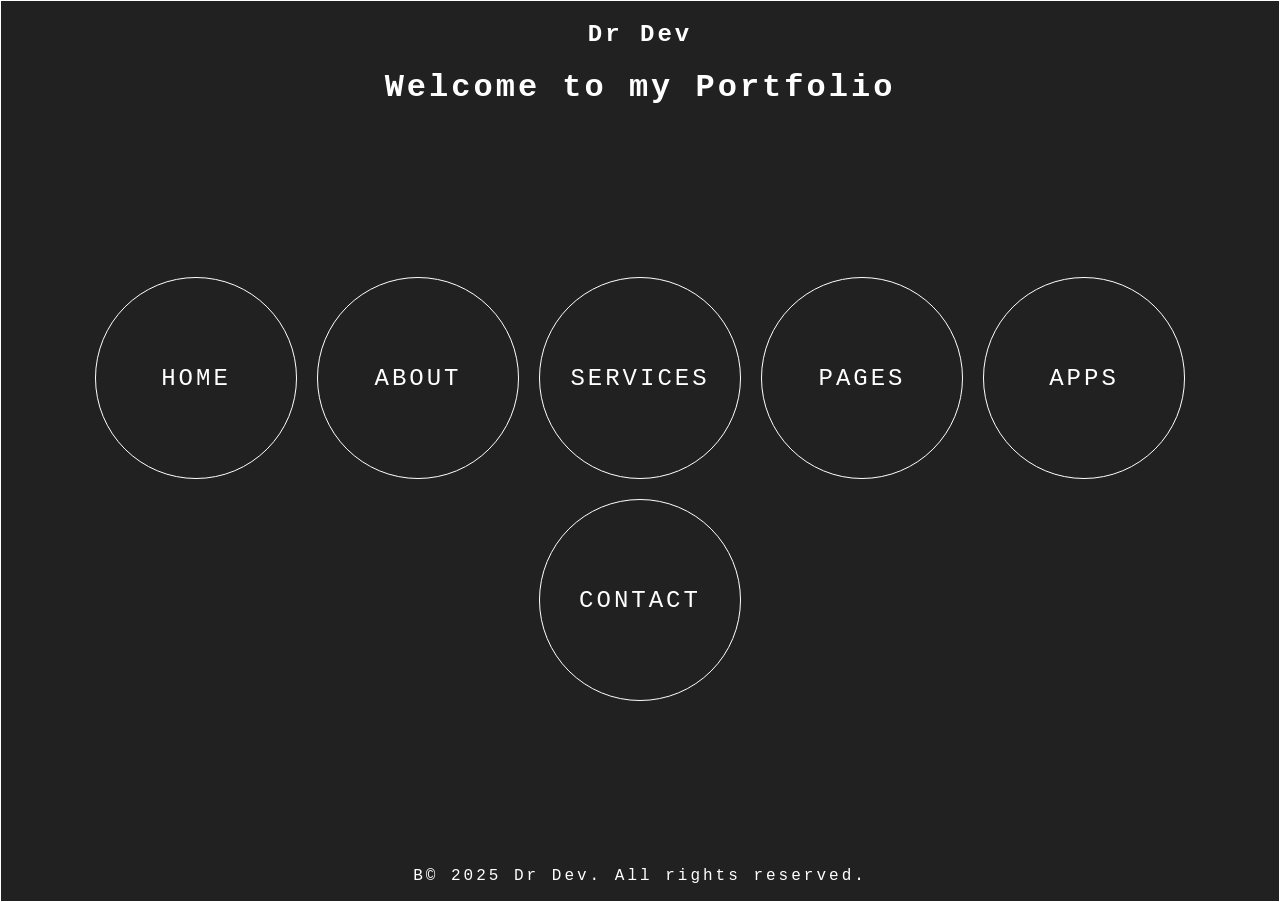
==== index.html @ 71652f38 "Add GitHub Pages entry point" ====
<!DOCTYPE html>
<html lang="en">
<head>
    <meta charset="UTF-8">
    <meta name="viewport" content="width=device-width, initial-scale=1.0">
    <title>My Portfolio</title>
    <link rel="stylesheet" href="styles.css">
</head>
<body>
    <header>
        <div class="logo">
            <h2>Dr Dev</h2>
        </div>
        <h1>Welcome to my Portfolio</h1>
    </header>
    <main class="container">
        <div class="circle"><a href="index.html">HOME</a></div>
        <div class="circle"><a href="about.html">ABOUT</a></div>
        <div class="circle"><a href="services.html">SERVICES</a></div>
        <div class="circle"><a href="pages.html">PAGES</a></div>
        <div class="circle"><a href="apps.html">APPS</a></div>
        <div class="circle"><a href="contact.html">CONTACT</a></div>
    </main>
    <footer>
        <p>Β© 2025 Dr Dev. All rights reserved.</p>
    </footer>
</body>
</html>
---- styles.css ----
* {
    color: white;
}

body{
    display: flex;
    flex-direction: column;
    background-color: #000000de;
    height: 100vh;
    margin: 0;
    font-family:'Courier New', Courier, monospace;
    letter-spacing: 3px;
    border: 1px solid;
}

header{
    text-align: center;
}

.circle {
    /*----κεντράρισμα ----*/
    display: flex;
    justify-content: center;
    align-items: center;
    /*-------------------*/
    width: 200px;
    height: 200px;
    border: 1px solid white;
    border-radius: 50%;
}

.circle a {
    text-decoration: none;
    font-size: 24px;
}

.container {
    flex: 1;
    display: flex;
    justify-content: center;
    align-content: center;
    gap: 20px;
    flex-wrap: wrap;
}

footer{
    text-align: center;
}













/*.circle button {
    border: none;
    background: none;
    font-family: 'Courier New', Courier, monospace;
    letter-spacing: 3px;
    font-size: 24px;
    cursor: pointer;
}*/
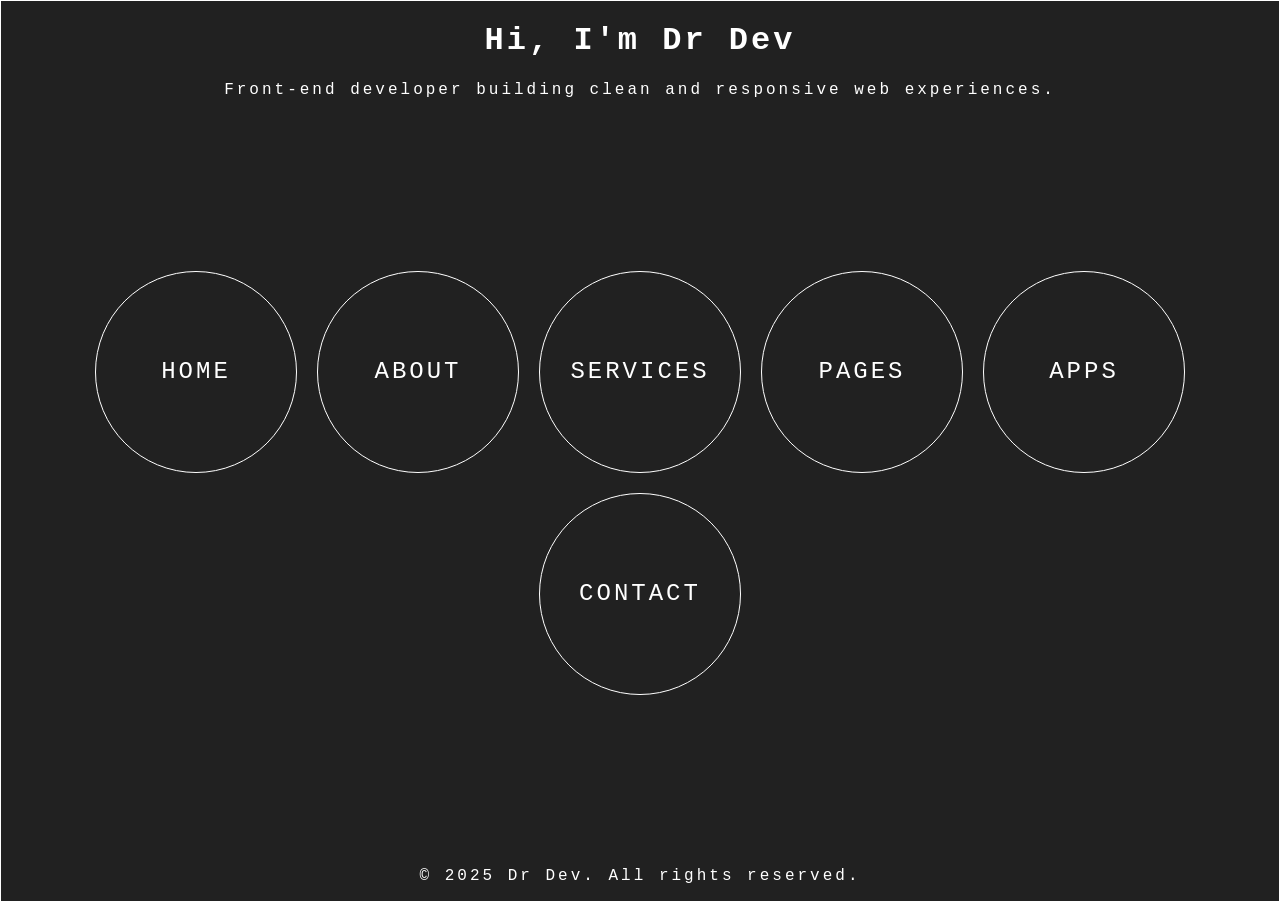
==== commit 199fe4df: "Update homepage hover styles" ====
--- a/index.html
+++ b/index.html
@@ -8,10 +8,8 @@
 </head>
 <body>
     <header>
-        <div class="logo">
-            <h2>Dr Dev</h2>
-        </div>
-        <h1>Welcome to my Portfolio</h1>
+        <h1>Hi, I'm Dr Dev</h1>
+        <p>Front-end developer building clean and responsive web experiences.</p>
     </header>
     <main class="container">
         <div class="circle"><a href="index.html">HOME</a></div>
@@ -22,7 +20,7 @@
         <div class="circle"><a href="contact.html">CONTACT</a></div>
     </main>
     <footer>
-        <p>Β© 2025 Dr Dev. All rights reserved.</p>
+        <p>&copy; 2025 Dr Dev. All rights reserved.</p>
     </footer>
 </body>
 </html>
--- a/styles.css
+++ b/styles.css
@@ -16,7 +16,6 @@
 header{
     text-align: center;
 }
-
 .circle {
     /*----κεντράρισμα ----*/
     display: flex;
@@ -27,11 +26,23 @@
     height: 200px;
     border: 1px solid white;
     border-radius: 50%;
+    transition: 0.3s ease;
 }
 
 .circle a {
     text-decoration: none;
     font-size: 24px;
+}
+
+.circle:hover {
+    background-color: white;
+    box-shadow: 0 0 25px rgba(255, 255, 255, 0.45);
+    transform: scale(1.05);
+}
+
+.circle:hover a {
+    color: black;
+    font-weight: bold;
 }
 
 .container {
@@ -66,4 +77,4 @@
     letter-spacing: 3px;
     font-size: 24px;
     cursor: pointer;
-}*/+}*/
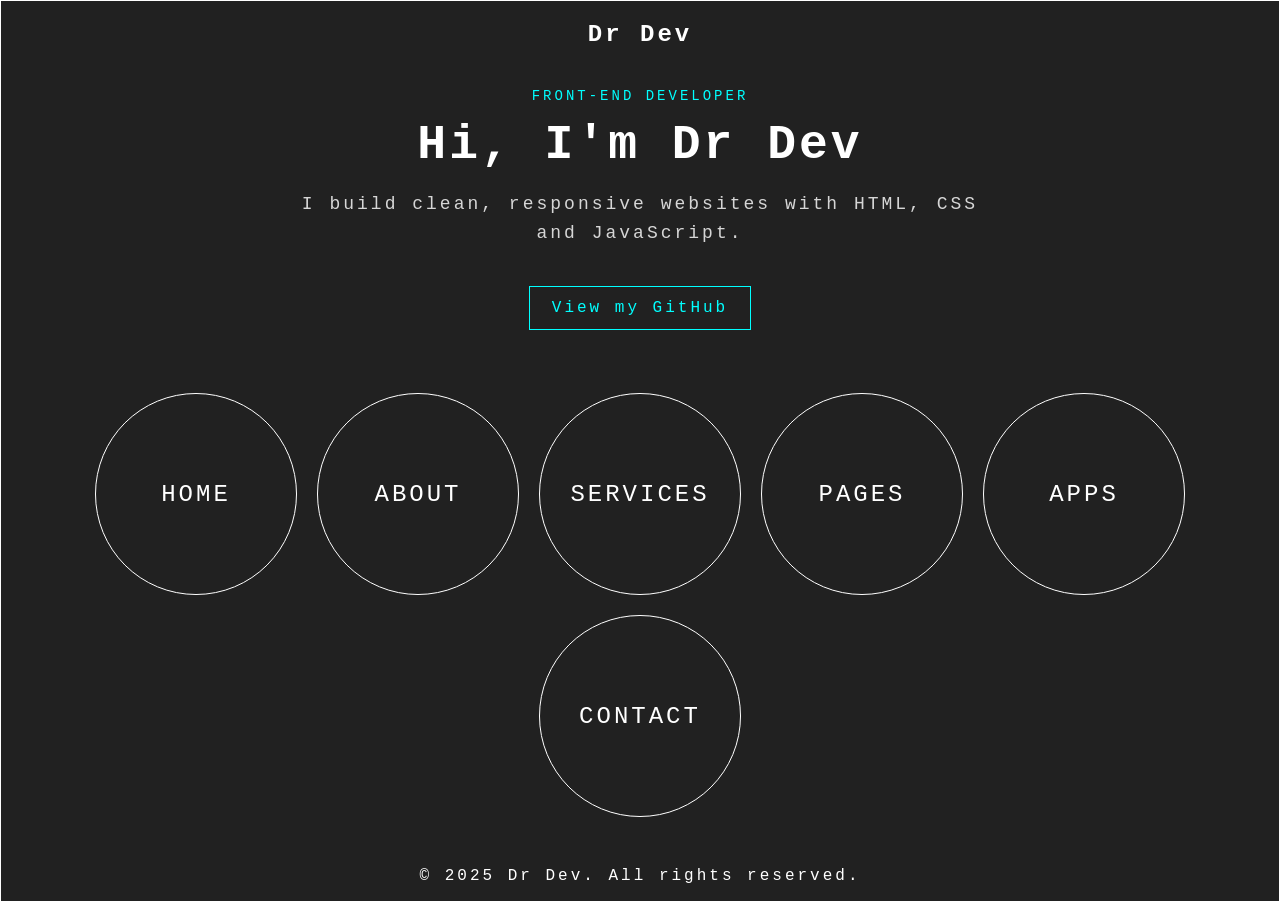
==== commit a80b094c: "Improve homepage presentation" ====
--- a/index.html
+++ b/index.html
@@ -8,8 +8,21 @@
 </head>
 <body>
     <header>
+        <div class="logo">
+        <h2>Dr Dev</h2>
+    </div>
+
+    <section class="hero">
+        <p class="eyebrow">Front-End Developer</p>
         <h1>Hi, I'm Dr Dev</h1>
-        <p>Front-end developer building clean and responsive web experiences.</p>
+        <p class="intro">
+            I build clean, responsive websites with HTML, CSS and JavaScript.
+        </p>
+
+        <a class="cta" href="https://github.com/Stegian" target="_blank">
+            View my GitHub
+        </a>
+    </section>
     </header>
     <main class="container">
         <div class="circle"><a href="index.html">HOME</a></div>
--- a/styles.css
+++ b/styles.css
@@ -58,6 +58,44 @@
     text-align: center;
 }
 
+.hero {
+    max-width: 700px;
+    margin: 40px auto 30px;
+    text-align: center;
+}
+
+.eyebrow {
+    color: #00ffff;
+    font-size: 14px;
+    text-transform: uppercase;
+}
+
+.hero h1 {
+    font-size: 48px;
+    margin: 10px 0;
+}
+
+.intro {
+    font-size: 18px;
+    line-height: 1.6;
+    color: #d6d6d6;
+}
+
+.cta {
+    display: inline-block;
+    margin-top: 20px;
+    padding: 12px 22px;
+    border: 1px solid #00ffff;
+    color: #00ffff;
+    text-decoration: none;
+    transition: 0.3s ease;
+}
+
+.cta:hover {
+    background-color: #00ffff;
+    color: black;
+    box-shadow: 0 0 20px rgba(0, 255, 255, 0.45);
+}
 
 
 
